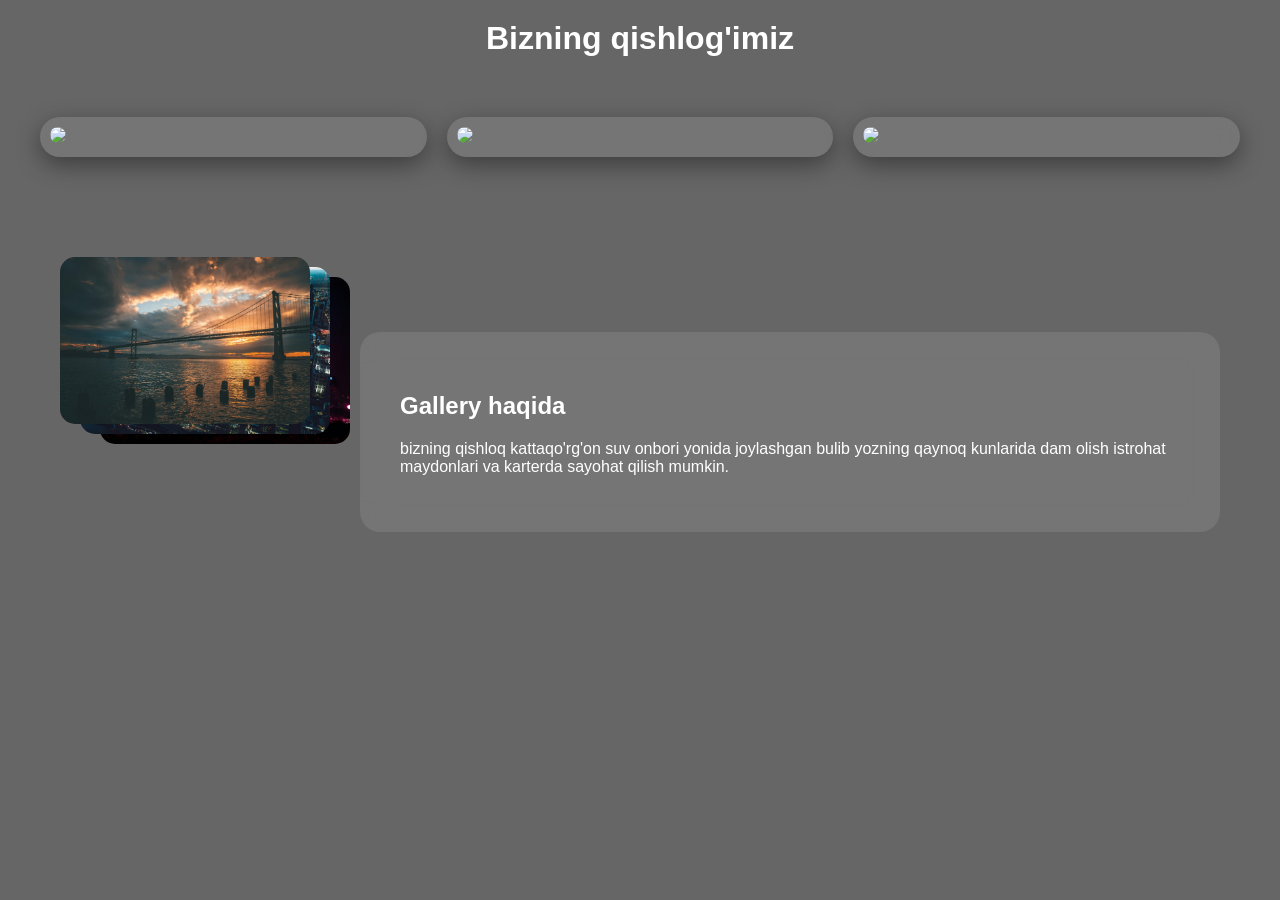
==== index.html @ 6cb6ba13 "Rename ser.html to index.html" ====
<!DOCTYPE html>
<html lang="uz">
<head>
  <meta charset="UTF-8">
  <title>Gallery</title>
  <link rel="stylesheet" href="sbir.css">
</head>
<body>

<h1 class="title">Bizning qishlog'imiz</h1>

<!-- GRID -->
<div class="container">
  <div class="card"><img src="img1.jpg" class="img"></div>
  <div class="card"><img src="img2.jpg" class="img"></div>
  <div class="card"><img src="img3.jpg" class="img"></div>
</div>

<!-- BOOK + GLASS SECTION -->
<div class="info-section">

  <div class="book">
    <img src="./rasimlar/pexels-maoriginalphotography-1485894.jpg" class="book-img img1">
    <img src="./rasimlar/pexels-maxfrancis-2246476.jpg" class="book-img img2">
    <img src="./rasimlar/pexels-iriser-1707213.jpg" class="book-img img3">
  </div>

  <div class="glass">
    <h2>Gallery haqida</h2>
    <p>
      bizning qishloq kattaqo'rg'on suv onbori yonida joylashgan bulib yozning qaynoq kunlarida dam olish istrohat maydonlari va karterda sayohat qilish mumkin. 
    </p>
  </div>

</div>

<!-- MODAL -->
<div id="modal" class="modal">
  <span id="close">&times;</span>
  <img id="modalImg">
</div>

<script src="bir.js"></script>
</body>
</html>
---- sbir.css ----
body {
  margin: 0;
  font-family: sans-serif;

  background: linear-gradient(rgba(0,0,0,0.6), rgba(0,0,0,0.6)),
  url("./rasimlar/orqa\ fon.jpg") no-repeat center/cover;
}

.title {
  text-align: center;
  color: white;
  margin: 20px 0;
}

/* GRID */
.container {
  display: grid;
  grid-template-columns: repeat(3, 1fr);
  gap: 20px;
  padding: 40px;
}

/* CARD */
.card {
  padding: 10px;
  border-radius: 20px;
  background: rgba(255,255,255,0.1);
  backdrop-filter: blur(10px);
  box-shadow: 0 8px 25px rgba(0,0,0,0.4);
}

.img {
  width: 100%;
  border-radius: 15px;
  cursor: pointer;
}

/* INFO SECTION */
.info-section {
  display: flex;
  align-items: center;
  justify-content: space-between;
  padding: 60px;
  gap: 50px;
}

/* BOOK */
.book {
  position: relative;
  width: 250px;
  height: 350px;
}

.book-img {
  position: absolute;
  width: 100%;
  border-radius: 15px;
  transition: 0.6s ease;
  cursor: pointer;
}

.img1 { z-index: 3; }
.img2 { left: 20px; top: 10px; z-index: 2; }
.img3 { left: 40px; top: 20px; z-index: 1; }

/* GLASS */
.glass {
  flex: 1;
  padding: 40px;
  border-radius: 20px;
  color: white;
  background: rgba(255,255,255,0.1);
  backdrop-filter: blur(15px);
  position: relative;
}

/* 🔥 HOVER EFFECT */
.book-img:hover {
  transform: translate(350px, -20px) scale(1.3);
  z-index: 10;
  box-shadow: 0 20px 60px rgba(0,0,0,0.7);
}

/* MODAL */
.modal {
  display: none;
  position: fixed;
  top: 0;
  left: 0;
  width: 100%;
  height: 100%;
  background: rgba(0,0,0,0.8);
}

.modal img {
  display: block;
  margin: auto;
  max-width: 80%;
  max-height: 80%;
  margin-top: 5%;
}

#close {
  position: absolute;
  top: 20px;
  right: 40px;
  font-size: 40px;
  color: white;
  cursor: pointer;
}
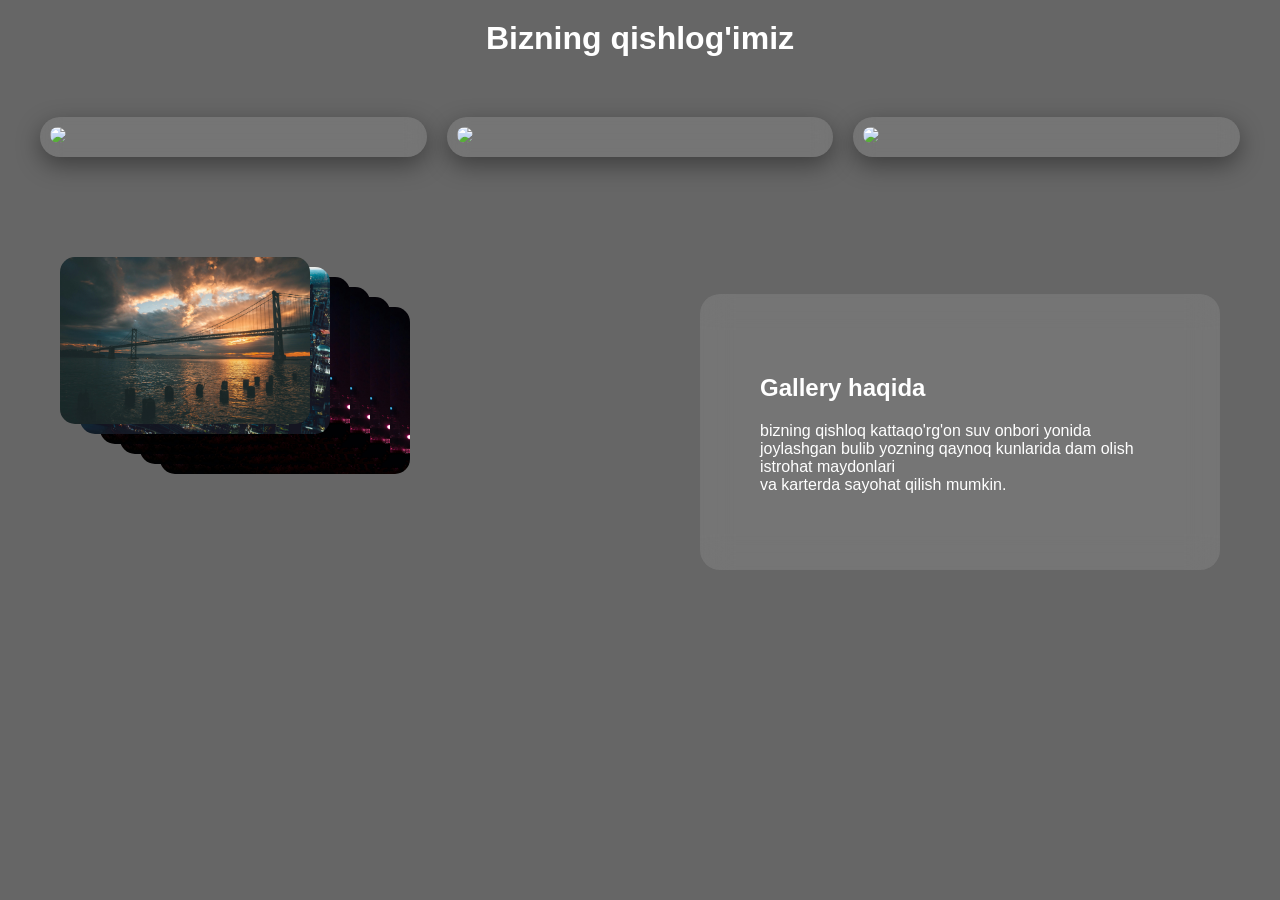
==== commit 10bcce42: "Yangilanish" ====
--- a/index.html
+++ b/index.html
@@ -23,12 +23,15 @@
     <img src="./rasimlar/pexels-maoriginalphotography-1485894.jpg" class="book-img img1">
     <img src="./rasimlar/pexels-maxfrancis-2246476.jpg" class="book-img img2">
     <img src="./rasimlar/pexels-iriser-1707213.jpg" class="book-img img3">
+    <img src="./rasimlar/pexels-iriser-1707213.jpg" class="book-img img4">
+    <img src="./rasimlar/pexels-iriser-1707213.jpg" class="book-img img5">
+    <img src="./rasimlar/pexels-iriser-1707213.jpg" class="book-img img6">
   </div>
 
   <div class="glass">
     <h2>Gallery haqida</h2>
     <p>
-      bizning qishloq kattaqo'rg'on suv onbori yonida joylashgan bulib yozning qaynoq kunlarida dam olish istrohat maydonlari va karterda sayohat qilish mumkin. 
+      bizning qishloq kattaqo'rg'on suv onbori yonida <br>joylashgan bulib yozning qaynoq kunlarida dam olish istrohat maydonlari <br> va karterda sayohat qilish mumkin. 
     </p>
   </div>
 
--- a/sbir.css
+++ b/sbir.css
@@ -59,23 +59,33 @@
   cursor: pointer;
 }
 
-.img1 { z-index: 3; }
-.img2 { left: 20px; top: 10px; z-index: 2; }
-.img3 { left: 40px; top: 20px; z-index: 1; }
-
+.img1 { z-index: 6; }
+.img2 { left: 20px; top: 10px; z-index: 5; }
+.img3 { left: 40px; top: 20px; z-index: 4; }
+.img4 { left: 60px; top: 30px; z-index: 3; }
+.img5 { left: 80px; top: 40px; z-index: 2; }
+.img6 { left: 100px; top: 50px; z-index: 1; }
 /* GLASS */
 .glass {
-  flex: 1;
-  padding: 40px;
+  width: 400px; /* o'lcham */
+  padding: 60px;
   border-radius: 20px;
   color: white;
+
   background: rgba(255,255,255,0.1);
   backdrop-filter: blur(15px);
+
   position: relative;
 }
 
 /* 🔥 HOVER EFFECT */
-.book-img:hover {
+/* .book-img:hover {
+  transform: translate(350px, -20px) scale(1.3);
+  z-index: 10;
+  box-shadow: 0 20px 60px rgba(0,0,0,0.7);
+} */
+
+.book-img.active {
   transform: translate(350px, -20px) scale(1.3);
   z-index: 10;
   box-shadow: 0 20px 60px rgba(0,0,0,0.7);
@@ -107,4 +117,4 @@
   font-size: 40px;
   color: white;
   cursor: pointer;
-}+}
